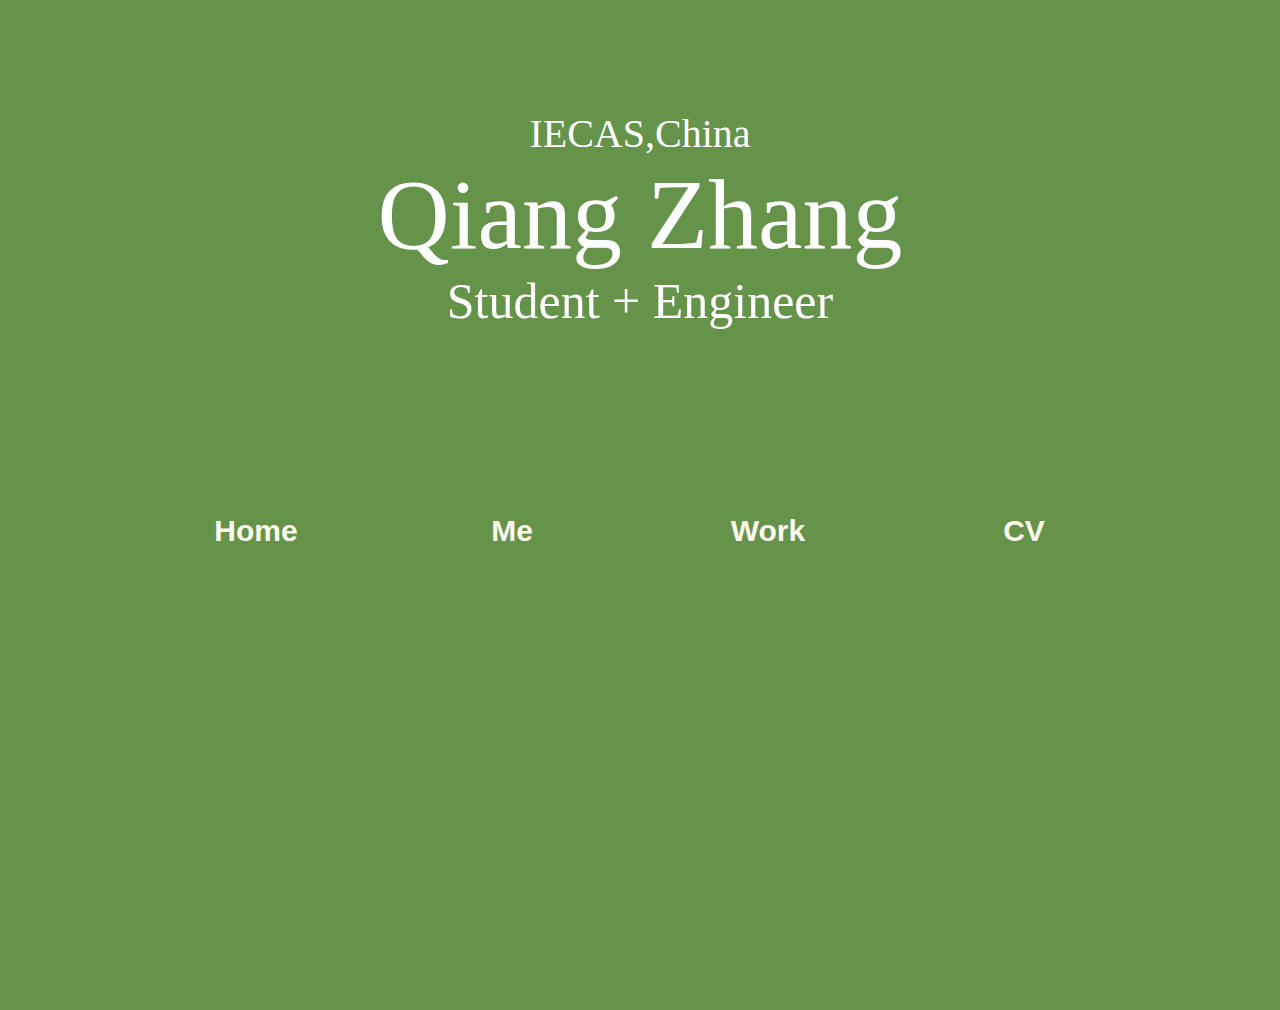
==== index.html @ 00004f47 "Add files via upload" ====
<!DOCTYPE html>
<html>
<head>
    <title>index</title>
    <script>
        var deviceWidth=document.documentElement.clientWidth;
        if(deviceWidth>640) deviceWidth=640;
        document.documentElement.style.fontSize=deviceWidth/6.4+'px';
    </script>
    <script>
        window.onload=function(){
            setTimeout(function() {
                window.scrollTo(0, 1);
                if(document.documentElement.scrollHeight <= document.documentElement.clientHeight) {
                   var bodyTag = document.getElementsByTagName('body')[0];
                    bodyTag.style.height = document.documentElement.clientWidth / screen.width * screen.height + 'px';
                }

            }, 0);
        };
    </script>

    <meta name="viewport" content="width=device-width, initial-scale=1.0, minimum-scale=0.5, maximum-scale=2.0, user-scalable=yes" />
    <!–[if lt IE 9]>
    <script src=”http://css3-mediaqueries-js.googlecode.com/svn/trunk/css3-mediaqueries.js”></script>
    <![endif]–>
    <meta http-equiv="Content-Type" content="text/html; charset=utf-8" />

    <meta name="description" content="Qiang Zhang - Web Design &amp;" />
    <meta name="keywords" content=" Qiang Zhang,keyword1,keyword2" />

    <link href="index.css" type="text/css" rel="stylesheet">

</head>
<body>
<div id="info">
    <p id="country">IECAS,China</p>
    <p id="name">Qiang Zhang</p>
    <p id="job">Student + Engineer</p>
</div>

    <ul id="navigation">
        <li id="home"><a href="index.html">Home</a></li>
        <li id="About me"><a href="AboutMe.html" title="Me">Me</a></li>
        <li id="work"><a href="work.html" title="work" >Work</a></li>
        <li id="CV"><a href="CV.pdf" >CV</a></li>
    </ul>
</body>
</html>
---- index.css ----
*{margin: 0px; padding: 0px;border: 0px;}
body{
    background-color:#65934A;
    height: 100%;
    width: 100%;
    overflow: hidden;
}
body div#info{ height: 3rem;width: auto; margin: 1.1rem auto 0 auto;}
body div#info p{ color: #ffffff;font-family: bold;text-align: center;}
body div#info p#country{font-size: 0.4rem;}
body div#info p#name{font-size: 1rem;}
body div#info p#job{font-size: 0.5rem;}

body ul#navigation{ width:100%; height: 0.8rem; margin: 0.4rem 10% 0 10%;position: relative;}
body ul#navigation li{
    width: 20%;
    float: left;
    list-style: none;
    text-align: center;
    overflow: hidden;
}
body ul#navigation li:hover{border-bottom: solid 0.04rem #ffffff;}
body ul#navigation li a{
    font-family:Arial, '幼圆' ;
    font-size: 0.3rem;
    font-weight: bold;
    color: floralwhite;
    align-content: center;
    text-decoration: none;
}
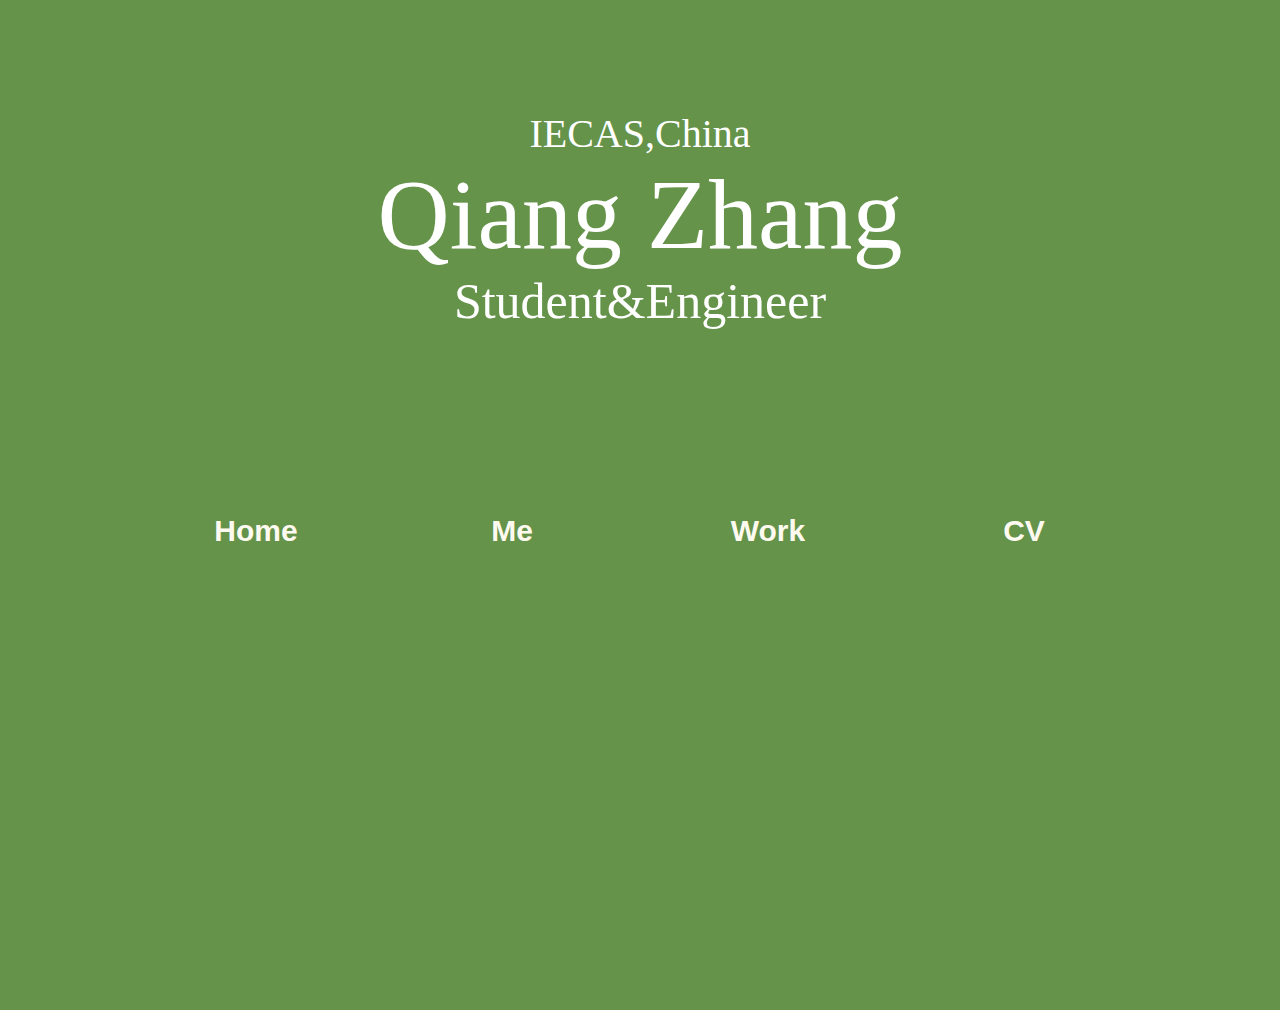
==== commit c397f5d9: "Add files via upload" ====
--- a/index.html
+++ b/index.html
@@ -15,30 +15,24 @@
                    var bodyTag = document.getElementsByTagName('body')[0];
                     bodyTag.style.height = document.documentElement.clientWidth / screen.width * screen.height + 'px';
                 }
-
             }, 0);
         };
     </script>
-
     <meta name="viewport" content="width=device-width, initial-scale=1.0, minimum-scale=0.5, maximum-scale=2.0, user-scalable=yes" />
     <!–[if lt IE 9]>
     <script src=”http://css3-mediaqueries-js.googlecode.com/svn/trunk/css3-mediaqueries.js”></script>
     <![endif]–>
     <meta http-equiv="Content-Type" content="text/html; charset=utf-8" />
-
     <meta name="description" content="Qiang Zhang - Web Design &amp;" />
     <meta name="keywords" content=" Qiang Zhang,keyword1,keyword2" />
-
     <link href="index.css" type="text/css" rel="stylesheet">
-
 </head>
 <body>
 <div id="info">
     <p id="country">IECAS,China</p>
     <p id="name">Qiang Zhang</p>
-    <p id="job">Student + Engineer</p>
+    <p id="job">Student&Engineer</p>
 </div>
-
     <ul id="navigation">
         <li id="home"><a href="index.html">Home</a></li>
         <li id="About me"><a href="AboutMe.html" title="Me">Me</a></li>
--- a/index.css
+++ b/index.css
@@ -1,10 +1,5 @@
 *{margin: 0px; padding: 0px;border: 0px;}
-body{
-    background-color:#65934A;
-    height: 100%;
-    width: 100%;
-    overflow: hidden;
-}
+body{background-color:#65934A;height: 100%;width: 100%;overflow: hidden;}
 body div#info{ height: 3rem;width: auto; margin: 1.1rem auto 0 auto;}
 body div#info p{ color: #ffffff;font-family: bold;text-align: center;}
 body div#info p#country{font-size: 0.4rem;}
@@ -12,21 +7,8 @@
 body div#info p#job{font-size: 0.5rem;}
 
 body ul#navigation{ width:100%; height: 0.8rem; margin: 0.4rem 10% 0 10%;position: relative;}
-body ul#navigation li{
-    width: 20%;
-    float: left;
-    list-style: none;
-    text-align: center;
-    overflow: hidden;
-}
+body ul#navigation li{ width: 20%; float: left;list-style: none;text-align: center; overflow: hidden;}
 body ul#navigation li:hover{border-bottom: solid 0.04rem #ffffff;}
-body ul#navigation li a{
-    font-family:Arial, '幼圆' ;
-    font-size: 0.3rem;
-    font-weight: bold;
-    color: floralwhite;
-    align-content: center;
-    text-decoration: none;
-}
+body ul#navigation li a{font-family:Arial, '幼圆' ;font-size: 0.3rem;font-weight: bold;color: floralwhite;align-content: center;text-decoration: none;}
 
 
